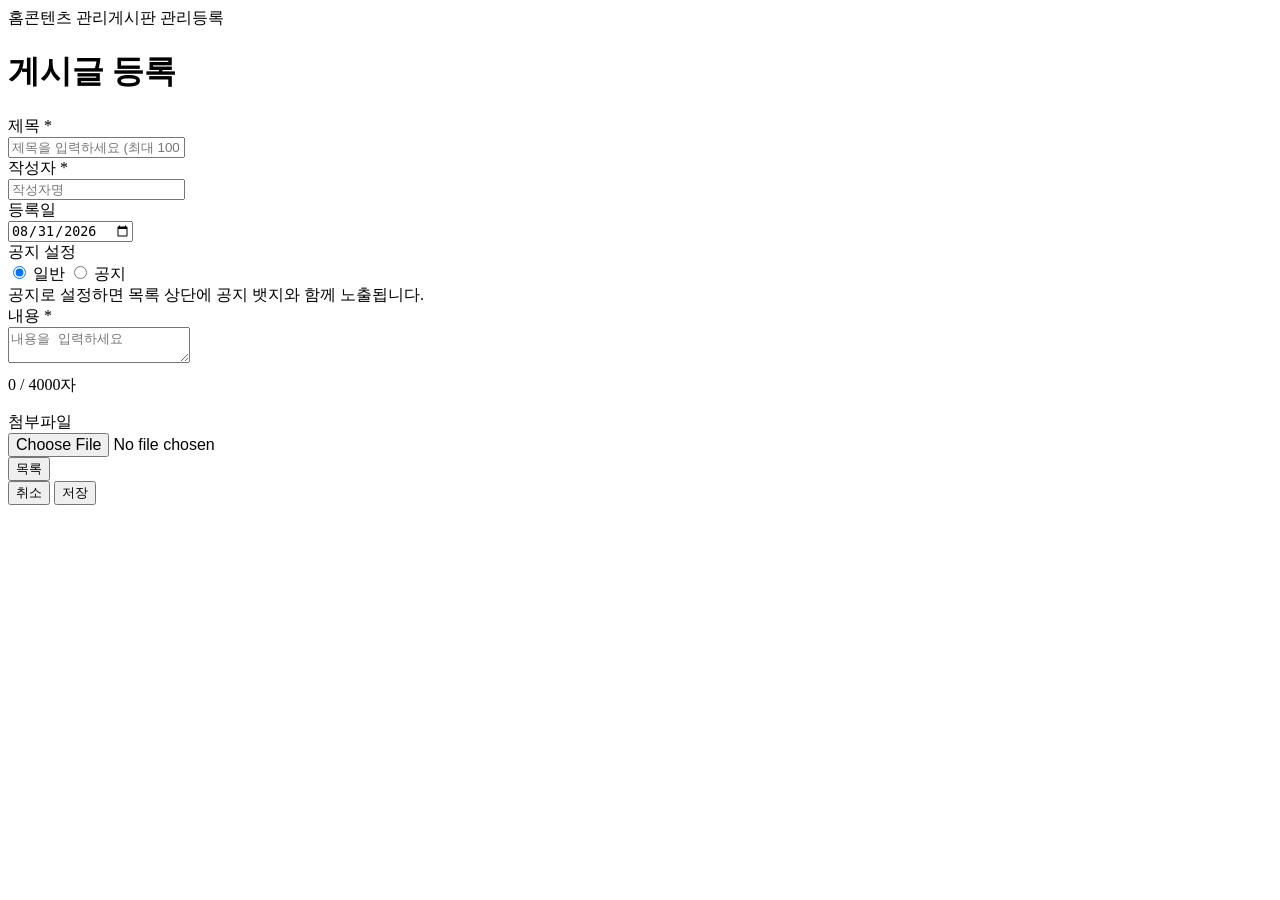
==== src/main/resources/templates/article/form.html @ 6cf536a9 "✨ feat: 게시글 관리자 화면 도입 - 목록·상세·등록 화면과 공통 레이아웃 구성 - 목록에 검색·노출 개수·페이지 이동을 조회 조건으로 연결 - 결과가 없으면 안내 문구 노출" ====
<!DOCTYPE html>
<html lang="ko" xmlns:th="http://www.thymeleaf.org">
<head th:replace="~{fragments/layout :: head('게시글 등록 | Board Admin')}"></head>
<body>
<div class="app">
  <header th:replace="~{fragments/layout :: header('')}"></header>

  <div class="app-body">

    <main class="app-main">
      <div class="page-head page-head--stacked">
        <nav class="breadcrumb"><span>홈</span><span>콘텐츠 관리</span><span>게시판 관리</span><span id="crumb-mode">등록</span></nav>
        <h1 class="page-head__title" id="page-title">게시글 등록</h1>
      </div>

      <form class="content-card" id="board-form" novalidate>
        <div class="content-card__scroll content-card__scroll--fill">
          <div class="def-list def-list--fill">
            <div class="def-row">
              <div class="def-row__label">제목 <span class="req">*</span></div>
              <div class="def-row__value">
                <input class="input" id="f-title" type="text" maxlength="100" placeholder="제목을 입력하세요 (최대 100자)" required>
              </div>
            </div>

            <div class="def-row def-row--split">
              <div class="def-row__label">작성자 <span class="req">*</span></div>
              <div class="def-row__value">
                <input class="input" id="f-author" type="text" maxlength="20" placeholder="작성자명" required>
              </div>
              <div class="def-row__label">등록일</div>
              <div class="def-row__value">
                <input class="input" id="f-date" type="date" value="2026-08-31">
              </div>
            </div>


            <div class="def-row">
              <div class="def-row__label">공지 설정</div>
              <div class="def-row__value">
                <div class="radio-group">
                  <label class="radio-label">
                    <input type="radio" class="radio" name="notice" value="normal" checked>
                    <span>일반</span>
                  </label>
                  <label class="radio-label">
                    <input type="radio" class="radio" name="notice" value="notice">
                    <span>공지</span>
                  </label>
                </div>
                <span class="field__help" style="margin-left:var(--spacing-lg)">공지로 설정하면 목록 상단에 <span class="badge badge--notice">공지</span> 뱃지와 함께 노출됩니다.</span>
              </div>
            </div>
            <div class="def-row def-row--content">
              <div class="def-row__label">내용 <span class="req">*</span></div>
              <div class="def-row__value def-row__value--block">
                <textarea class="textarea" id="f-content" placeholder="내용을 입력하세요" required></textarea>
                <p class="field__help" style="margin-top:8px"><span id="char-count">0</span> / 4000자</p>
              </div>
            </div>

            <div class="def-row">
              <div class="def-row__label">첨부파일</div>
              <div class="def-row__value">
                <input type="file" id="f-file" style="font-size:var(--font-size-sm)">
              </div>
            </div>
          </div>
        </div>

        <div class="content-card__footer">
          <button type="button" class="btn btn--secondary" onclick="location.href='list.html'">목록</button>
          <div class="spacer"></div>
          <button type="button" class="btn btn--secondary" id="btn-cancel">취소</button>
          <button type="submit" class="btn btn--primary" id="btn-save">저장</button>
        </div>
      </form>
    </main>
  </div>
</div>

<script th:src="@{/assets/js/alert.js}"></script>
<script>
(function () {
  var params = new URLSearchParams(location.search);
  var isEdit = params.get('mode') === 'edit';

  /* ---------- 등록 / 수정 모드 전환 ---------- */
  if (isEdit) {
    document.title = '게시글 수정 | Board Admin';
    document.getElementById('page-title').textContent = '게시글 수정';
    document.getElementById('crumb-mode').textContent = '수정';
    document.getElementById('btn-save').textContent = '수정';
    document.getElementById('f-title').value  = '2026년 하반기 시스템 정기 점검 안내';
    document.getElementById('f-author').value = '관리자';
    document.getElementById('f-date').value   = '2026-08-28';
    document.querySelector('input[name="notice"][value="notice"]').checked = true;
    document.getElementById('f-content').value =
      '안녕하세요, 시스템 운영팀입니다.\n\n서비스 안정화를 위한 하반기 정기 점검을 아래와 같이 진행합니다.\n점검 시간 동안 일부 서비스 이용이 제한되오니 업무에 참고 부탁드립니다.\n\n■ 점검 일시\n2026년 9월 6일(토) 02:00 ~ 06:00 (4시간)';
  }

  /* ---------- 글자 수 ---------- */
  var content = document.getElementById('f-content');
  var counter = document.getElementById('char-count');
  function updateCount() { counter.textContent = content.value.length; }
  content.addEventListener('input', updateCount);
  updateCount();

  /* ---------- 저장 / 수정: 확인 → 완료 / 실패 ---------- */
  document.getElementById('board-form').addEventListener('submit', function (e) {
    e.preventDefault();

    var title = document.getElementById('f-title').value.trim();
    var author = document.getElementById('f-author').value.trim();
    if (!title || !author || !content.value.trim()) {
      Alert.open({
        type: 'error',
        title: '필수 항목을 입력해 주세요.',
        message: '제목, 작성자, 내용은 필수 입력 항목입니다.'
      });
      return;
    }

    var key = isEdit ? 'edit' : 'save';
    Alert.preset(key + '.confirm', {
      onConfirm: function () {
        var ok = true; // 실제 구현에서는 API 응답으로 분기
        if (ok) {
          Alert.preset(key + '.success', {
            onConfirm: function () { location.href = isEdit ? 'detail.html' : 'list.html'; }
          });
        } else {
          Alert.preset(key + '.fail');
        }
      }
    });
  });

  /* ---------- 취소 ---------- */
  document.getElementById('btn-cancel').addEventListener('click', function () {
    Alert.open({
      type: 'confirm',
      title: '작성을 취소하시겠습니까?',
      message: '입력한 내용은 저장되지 않습니다.',
      confirmText: '나가기',
      cancelText: '계속 작성',
      onConfirm: function () { location.href = isEdit ? 'detail.html' : 'list.html'; }
    });
  });
})();
</script>
</body>
</html>
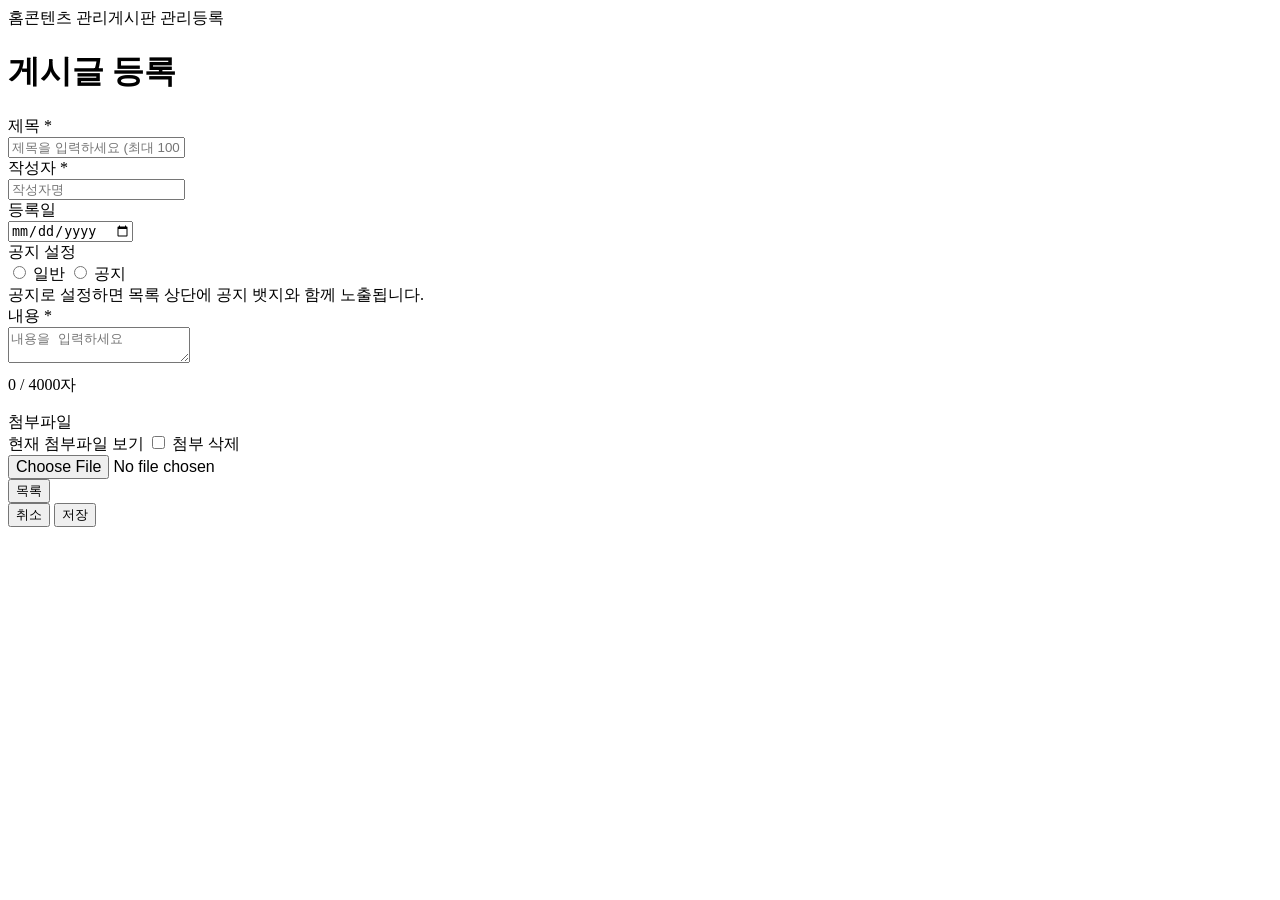
==== commit 6632a265: "✨ feat: 게시글 등록·수정 기능 구현 - 첨부파일 포함 등록·수정 처리 - 등록 화면과 수정 화면 통합 - 화면 스크립트 파일 분리" ====
--- a/src/main/resources/templates/article/form.html
+++ b/src/main/resources/templates/article/form.html
@@ -1,6 +1,6 @@
 <!DOCTYPE html>
 <html lang="ko" xmlns:th="http://www.thymeleaf.org">
-<head th:replace="~{fragments/layout :: head('게시글 등록 | Board Admin')}"></head>
+<head th:replace="~{fragments/layout :: head(${article != null} ? '게시글 수정 | Board Admin' : '게시글 등록 | Board Admin')}"></head>
 <body>
 <div class="app">
   <header th:replace="~{fragments/layout :: header('')}"></header>
@@ -9,42 +9,44 @@
 
     <main class="app-main">
       <div class="page-head page-head--stacked">
-        <nav class="breadcrumb"><span>홈</span><span>콘텐츠 관리</span><span>게시판 관리</span><span id="crumb-mode">등록</span></nav>
-        <h1 class="page-head__title" id="page-title">게시글 등록</h1>
+        <nav class="breadcrumb"><span>홈</span><span>콘텐츠 관리</span><span>게시판 관리</span><span th:text="${article != null} ? '수정' : '등록'">등록</span></nav>
+        <h1 class="page-head__title" th:text="${article != null} ? '게시글 수정' : '게시글 등록'">게시글 등록</h1>
       </div>
 
-      <form class="content-card" id="board-form" novalidate>
+      <form class="content-card" id="board-form" novalidate th:attr="data-article-id=${article?.id}">
         <div class="content-card__scroll content-card__scroll--fill">
           <div class="def-list def-list--fill">
             <div class="def-row">
               <div class="def-row__label">제목 <span class="req">*</span></div>
               <div class="def-row__value">
-                <input class="input" id="f-title" type="text" maxlength="100" placeholder="제목을 입력하세요 (최대 100자)" required>
+                <input class="input" id="f-title" type="text" maxlength="100" placeholder="제목을 입력하세요 (최대 100자)" required
+                       th:value="${article?.title}">
               </div>
             </div>
 
             <div class="def-row def-row--split">
               <div class="def-row__label">작성자 <span class="req">*</span></div>
               <div class="def-row__value">
-                <input class="input" id="f-author" type="text" maxlength="20" placeholder="작성자명" required>
+                <input class="input" id="f-author" type="text" maxlength="20" placeholder="작성자명" required
+                       th:value="${article?.writer}">
               </div>
               <div class="def-row__label">등록일</div>
               <div class="def-row__value">
-                <input class="input" id="f-date" type="date" value="2026-08-31">
+                <input class="input" id="f-date" type="date"
+                       th:value="${#temporals.format(article != null ? article.createdAt : #temporals.createToday(), 'yyyy-MM-dd')}">
               </div>
             </div>
-
 
             <div class="def-row">
               <div class="def-row__label">공지 설정</div>
               <div class="def-row__value">
                 <div class="radio-group">
                   <label class="radio-label">
-                    <input type="radio" class="radio" name="notice" value="normal" checked>
+                    <input type="radio" class="radio" name="notice" value="normal" th:checked="${article == null or !article.notice}">
                     <span>일반</span>
                   </label>
                   <label class="radio-label">
-                    <input type="radio" class="radio" name="notice" value="notice">
+                    <input type="radio" class="radio" name="notice" value="notice" th:checked="${article != null and article.notice}">
                     <span>공지</span>
                   </label>
                 </div>
@@ -54,7 +56,7 @@
             <div class="def-row def-row--content">
               <div class="def-row__label">내용 <span class="req">*</span></div>
               <div class="def-row__value def-row__value--block">
-                <textarea class="textarea" id="f-content" placeholder="내용을 입력하세요" required></textarea>
+                <textarea class="textarea" id="f-content" placeholder="내용을 입력하세요" required th:text="${article?.content}"></textarea>
                 <p class="field__help" style="margin-top:8px"><span id="char-count">0</span> / 4000자</p>
               </div>
             </div>
@@ -62,6 +64,13 @@
             <div class="def-row">
               <div class="def-row__label">첨부파일</div>
               <div class="def-row__value">
+                <div th:if="${article?.fileUrl}" style="margin-bottom:var(--spacing-sm)">
+                  <a th:href="${article.fileUrl}" target="_blank">현재 첨부파일 보기</a>
+                  <label class="radio-label" style="margin-left:var(--spacing-lg)">
+                    <input type="checkbox" class="checkbox" id="f-file-remove">
+                    <span>첨부 삭제</span>
+                  </label>
+                </div>
                 <input type="file" id="f-file" style="font-size:var(--font-size-sm)">
               </div>
             </div>
@@ -69,10 +78,10 @@
         </div>
 
         <div class="content-card__footer">
-          <button type="button" class="btn btn--secondary" onclick="location.href='list.html'">목록</button>
+          <button type="button" class="btn btn--secondary" th:onclick="|location.href='/articles'|">목록</button>
           <div class="spacer"></div>
           <button type="button" class="btn btn--secondary" id="btn-cancel">취소</button>
-          <button type="submit" class="btn btn--primary" id="btn-save">저장</button>
+          <button type="submit" class="btn btn--primary" id="btn-save" th:text="${article != null} ? '수정' : '저장'">저장</button>
         </div>
       </form>
     </main>
@@ -80,74 +89,6 @@
 </div>
 
 <script th:src="@{/assets/js/alert.js}"></script>
-<script>
-(function () {
-  var params = new URLSearchParams(location.search);
-  var isEdit = params.get('mode') === 'edit';
-
-  /* ---------- 등록 / 수정 모드 전환 ---------- */
-  if (isEdit) {
-    document.title = '게시글 수정 | Board Admin';
-    document.getElementById('page-title').textContent = '게시글 수정';
-    document.getElementById('crumb-mode').textContent = '수정';
-    document.getElementById('btn-save').textContent = '수정';
-    document.getElementById('f-title').value  = '2026년 하반기 시스템 정기 점검 안내';
-    document.getElementById('f-author').value = '관리자';
-    document.getElementById('f-date').value   = '2026-08-28';
-    document.querySelector('input[name="notice"][value="notice"]').checked = true;
-    document.getElementById('f-content').value =
-      '안녕하세요, 시스템 운영팀입니다.\n\n서비스 안정화를 위한 하반기 정기 점검을 아래와 같이 진행합니다.\n점검 시간 동안 일부 서비스 이용이 제한되오니 업무에 참고 부탁드립니다.\n\n■ 점검 일시\n2026년 9월 6일(토) 02:00 ~ 06:00 (4시간)';
-  }
-
-  /* ---------- 글자 수 ---------- */
-  var content = document.getElementById('f-content');
-  var counter = document.getElementById('char-count');
-  function updateCount() { counter.textContent = content.value.length; }
-  content.addEventListener('input', updateCount);
-  updateCount();
-
-  /* ---------- 저장 / 수정: 확인 → 완료 / 실패 ---------- */
-  document.getElementById('board-form').addEventListener('submit', function (e) {
-    e.preventDefault();
-
-    var title = document.getElementById('f-title').value.trim();
-    var author = document.getElementById('f-author').value.trim();
-    if (!title || !author || !content.value.trim()) {
-      Alert.open({
-        type: 'error',
-        title: '필수 항목을 입력해 주세요.',
-        message: '제목, 작성자, 내용은 필수 입력 항목입니다.'
-      });
-      return;
-    }
-
-    var key = isEdit ? 'edit' : 'save';
-    Alert.preset(key + '.confirm', {
-      onConfirm: function () {
-        var ok = true; // 실제 구현에서는 API 응답으로 분기
-        if (ok) {
-          Alert.preset(key + '.success', {
-            onConfirm: function () { location.href = isEdit ? 'detail.html' : 'list.html'; }
-          });
-        } else {
-          Alert.preset(key + '.fail');
-        }
-      }
-    });
-  });
-
-  /* ---------- 취소 ---------- */
-  document.getElementById('btn-cancel').addEventListener('click', function () {
-    Alert.open({
-      type: 'confirm',
-      title: '작성을 취소하시겠습니까?',
-      message: '입력한 내용은 저장되지 않습니다.',
-      confirmText: '나가기',
-      cancelText: '계속 작성',
-      onConfirm: function () { location.href = isEdit ? 'detail.html' : 'list.html'; }
-    });
-  });
-})();
-</script>
+<script th:src="@{/assets/js/form.js}"></script>
 </body>
 </html>
